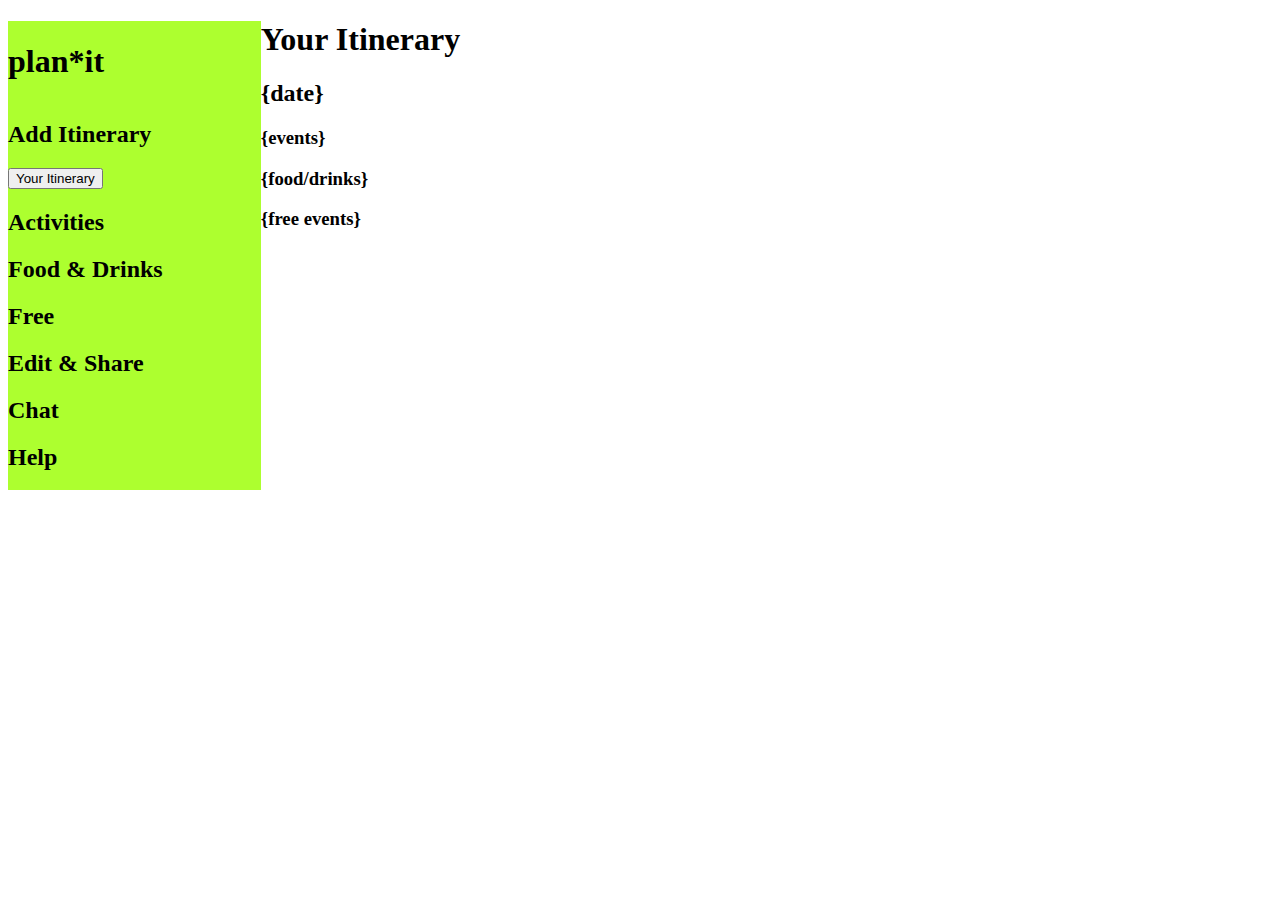
==== index.html @ b84fc0ec "update modal popup" ====
<!DOCTYPE html>
<html lang="en-US">
<head>

	<link rel="stylesheet" href="styles.css">
<script
 src="https://code.jquery.com/jquery-3.2.1.js"
 integrity="sha256-DZAnKJ/6XZ9si04Hgrsxu/8s717jcIzLy3oi35EouyE="
 crossorigin="anonymous"></script>
<!--	<script src="https://ajax.googleapis.com/ajax/libs/jquery/3.1.1/jquery.min.js"></script>-->
	<script type="text/javascript" src="main.js"></script>
</head>
<body>









		<header>
			<h1 class="header">plan*it</h1>
			<nav class="side-nav">
				<div class="left-side">
<!--					<h2 class="add"><a id="new-itinerary" href="#" class="button" >Add Itinerary</a></h2>-->

	<style>
/* The Modal (background) */
.modal {
    display: none; /* Hidden by default */
    position: fixed; /* Stay in place */
    z-index: 1; /* Sit on top */
    padding-top: 100px; /* Location of the box */
    left: 0;
    top: 0;
    width: 100%; /* Full width */
    height: 100%; /* Full height */
    overflow: auto; /* Enable scroll if needed */
    background-color: rgb(0,0,0); /* Fallback color */
    background-color: rgba(0,0,0,0.4); /* Black w/ opacity */
}

/* Modal Content */
.modal-content {
    background-color: #fefefe;
    margin: auto;
    padding: 20px;
    border: 1px solid #888;
    width: 80%;
}

/* The Close Button */
.close {
    color: #aaaaaa;
    float: right;
    font-size: 28px;
    font-weight: bold;
}

.close:hover,
.close:focus {
    color: #000;
    text-decoration: none;
    cursor: pointer;
}
</style>
</head>
<body>
<!--  <input placeholder="City, Zip Code, State" </input><a class="button">Enter </a>-->
<h2>Add Itinerary</h2>

<!-- Trigger/Open The Modal -->
<button id="myBtn">Your Itinerary</button>

<!-- The Modal -->
<div id="myModal" class="modal">

  <!-- Modal content -->
  <div class="modal-content">
    <span class="close">&times;</span>
    <p>Your Events Go Here in the Modal..</p>
  </div>

</div>

<script>
// Get the modal
var modal = document.getElementById('myModal');

// Get the button that opens the modal
var btn = document.getElementById("myBtn");

// Get the <span> element that closes the modal
var span = document.getElementsByClassName("close")[0];

// When the user clicks the button, open the modal
btn.onclick = function() {
    modal.style.display = "block";
}

// When the user clicks on <span> (x), close the modal
span.onclick = function() {
    modal.style.display = "none";
}

// When the user clicks anywhere outside of the modal, close it
window.onclick = function(event) {
    if (event.target == modal) {
        modal.style.display = "none";
    }
}
</script>





				</div>
				<div class="left-side">
					<h2 class="activities">Activities</h2>
				</div>
				<div class="left-side">
					<h2 class="food">Food & Drinks</h2>
				</div>
				<div class="left-side">
					<h2 class="free">Free</h2>
				</div>
				<div class="left-side">
					<h2 class="edit">Edit & Share</h2>
				</div>
				<div class="left-side">
					<h2 class="chat">Chat</h2>
				</div>
				<div class="left-side">
					<h2 class="help">Help</h2>
				</div>
			</nav>
		</header>
 <main>

    <div id="agenda">
		<h1> Your Itinerary</h1>





		<h2> {date}</h2>
		<h3> {events}</h3>
		<h3> {food/drinks}</h3>
		<h3> {free events}</h3>
	 </div>
  </main>
<footer></footer>













</body>
</html>
---- styles.css ----
/*
main {
  background-color: mediumpurple;
	width: 80%;
	display: flex;
	align-items: center;
	justify-content: center;
	margin: 0 auto;
	padding:0;
	color: white;
	font-family: sans-serif;
	text-align: left;



  
}
*/


header {
	width: 20%;
	float: left;
	position: relative;
	display: flex;
	flex-flow: column wrap;
	background-color:greenyellow;

}


.button {
background-color: aqua;
	padding: .5em;
	border: solid 2px #000;
	border-radius: 15px;
	box-shadow: 0 1px 4px rgba(0, 0, 0, .6);
	text-decoration: none;
	color: darkslategrey;


}

.button:hover {
	cursor: pointer;
	color: green;
	background-color: yellow;

}




/*this is the modal styles


/* The Modal (background) */
.modal {
    display: none; /* Hidden by default */
    position: fixed; /* Stay in place */
    z-index: 1; /* Sit on top */
    padding-top: 100px; /* Location of the box */
    left: 0;
    top: 0;
    width: 100%; /* Full width */
    height: 100%; /* Full height */
    overflow: auto; /* Enable scroll if needed */
    background-color: rgb(0,0,0); /* Fallback color */
    background-color: rgba(0,0,0,0.4); /* Black w/ opacity */
}

/* Modal Content */
.modal-content {
    background-color: #fefefe;
    margin: auto;
    padding: 20px;
    border: 1px solid #888;
    width: 80%;
}

/* The Close Button */
.close {
    color: #aaaaaa;
    float: right;
    font-size: 28px;
    font-weight: bold;
}

.close:hover,
.close:focus {
    color: #000;
    text-decoration: none;
    cursor: pointer;
}
*/
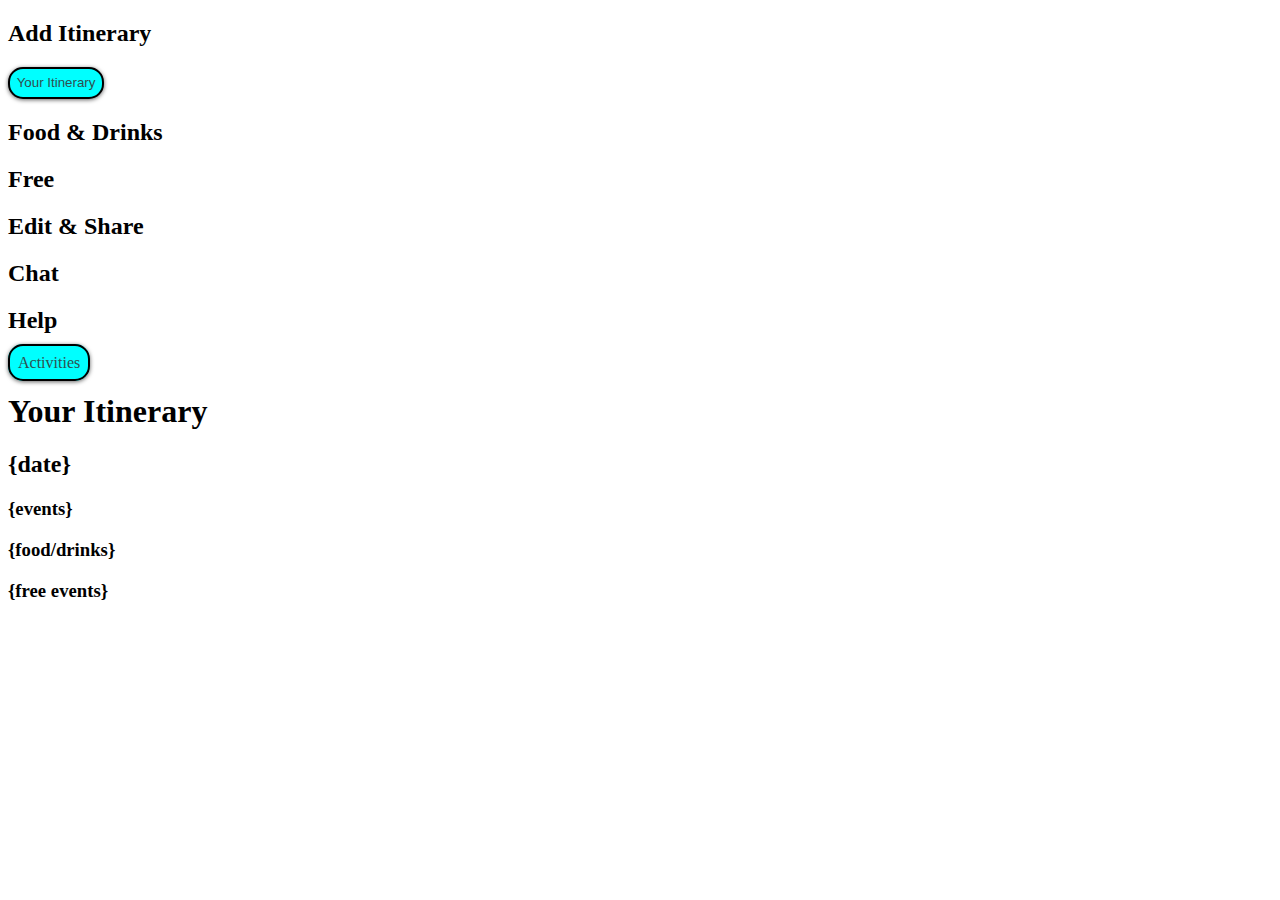
==== commit 852f8cef: "jquery works, api not pulling" ====
--- a/index.html
+++ b/index.html
@@ -3,14 +3,8 @@
 <head>
 
 	<link rel="stylesheet" href="styles.css">
-<script
- src="https://code.jquery.com/jquery-3.2.1.js"
- integrity="sha256-DZAnKJ/6XZ9si04Hgrsxu/8s717jcIzLy3oi35EouyE="
- crossorigin="anonymous"></script>
+
 <!--	<script src="https://ajax.googleapis.com/ajax/libs/jquery/3.1.1/jquery.min.js"></script>-->
-	<script type="text/javascript" src="main.js"></script>
-</head>
-<body>
 
 
 
@@ -20,59 +14,24 @@
 
 
 
+
+
+
+<!--
 		<header>
 			<h1 class="header">plan*it</h1>
 			<nav class="side-nav">
 				<div class="left-side">
+-->
 <!--					<h2 class="add"><a id="new-itinerary" href="#" class="button" >Add Itinerary</a></h2>-->
 
-	<style>
-/* The Modal (background) */
-.modal {
-    display: none; /* Hidden by default */
-    position: fixed; /* Stay in place */
-    z-index: 1; /* Sit on top */
-    padding-top: 100px; /* Location of the box */
-    left: 0;
-    top: 0;
-    width: 100%; /* Full width */
-    height: 100%; /* Full height */
-    overflow: auto; /* Enable scroll if needed */
-    background-color: rgb(0,0,0); /* Fallback color */
-    background-color: rgba(0,0,0,0.4); /* Black w/ opacity */
-}
-
-/* Modal Content */
-.modal-content {
-    background-color: #fefefe;
-    margin: auto;
-    padding: 20px;
-    border: 1px solid #888;
-    width: 80%;
-}
-
-/* The Close Button */
-.close {
-    color: #aaaaaa;
-    float: right;
-    font-size: 28px;
-    font-weight: bold;
-}
-
-.close:hover,
-.close:focus {
-    color: #000;
-    text-decoration: none;
-    cursor: pointer;
-}
-</style>
 </head>
 <body>
 <!--  <input placeholder="City, Zip Code, State" </input><a class="button">Enter </a>-->
 <h2>Add Itinerary</h2>
 
 <!-- Trigger/Open The Modal -->
-<button id="myBtn">Your Itinerary</button>
+<button id="myBtn" class="button">Your Itinerary</button>
 
 <!-- The Modal -->
 <div id="myModal" class="modal">
@@ -80,10 +39,57 @@
   <!-- Modal content -->
   <div class="modal-content">
     <span class="close">&times;</span>
-    <p>Your Events Go Here in the Modal..</p>
+    <p id="events">Your Events Go Here in the Modal..</p>
   </div>
 
 </div>
+
+				</div>
+
+				<div class="left-side">
+					<h2 class="food">Food & Drinks</h2>
+				</div>
+				<div class="left-side">
+					<h2 class="free">Free</h2>
+				</div>
+				<div class="left-side">
+					<h2 class="edit">Edit & Share</h2>
+				</div>
+				<div class="left-side">
+					<h2 class="chat">Chat</h2>
+				</div>
+				<div class="left-side">
+					<h2 class="help">Help</h2>
+				</div>
+				<div class="left-side">
+					<a id="activities" class="button">Activities</a>
+				</div>
+
+
+
+			</nav>
+		</header>
+ <main>
+
+    <div id="agenda">
+		<h1> Your Itinerary</h1>
+
+
+
+
+
+		<h2> {date}</h2>
+		<h3> {events}</h3>
+		<h3> {food/drinks}</h3>
+		<h3> {free events}</h3>
+	 </div>
+  </main>
+<footer></footer>
+
+
+
+<!--
+
 
 <script>
 // Get the modal
@@ -112,59 +118,21 @@
     }
 }
 </script>
-
-
-
-
-
-				</div>
-				<div class="left-side">
-					<h2 class="activities">Activities</h2>
-				</div>
-				<div class="left-side">
-					<h2 class="food">Food & Drinks</h2>
-				</div>
-				<div class="left-side">
-					<h2 class="free">Free</h2>
-				</div>
-				<div class="left-side">
-					<h2 class="edit">Edit & Share</h2>
-				</div>
-				<div class="left-side">
-					<h2 class="chat">Chat</h2>
-				</div>
-				<div class="left-side">
-					<h2 class="help">Help</h2>
-				</div>
-			</nav>
-		</header>
- <main>
-
-    <div id="agenda">
-		<h1> Your Itinerary</h1>
-
-
-
-
-
-		<h2> {date}</h2>
-		<h3> {events}</h3>
-		<h3> {food/drinks}</h3>
-		<h3> {free events}</h3>
-	 </div>
-  </main>
-<footer></footer>
+-->
 
 
 
 
 
 
+<script
+ src="https://code.jquery.com/jquery-3.2.1.js"
+ integrity="sha256-DZAnKJ/6XZ9si04Hgrsxu/8s717jcIzLy3oi35EouyE="
+ crossorigin="anonymous"></script>
 
 
 
-
-
+	<script type="text/javascript" src="main.js"></script>
 
 
 </body>
--- a/styles.css
+++ b/styles.css
@@ -92,4 +92,47 @@
     text-decoration: none;
     cursor: pointer;
 }
-*/
+
+
+
+
+
+
+/* The Modal (background) */
+.modal {
+    display: none; /* Hidden by default */
+    position: fixed; /* Stay in place */
+    z-index: 1; /* Sit on top */
+    padding-top: 100px; /* Location of the box */
+    left: 0;
+    top: 0;
+    width: 100%; /* Full width */
+    height: 100%; /* Full height */
+    overflow: auto; /* Enable scroll if needed */
+    background-color: rgb(0,0,0); /* Fallback color */
+    background-color: rgba(0,0,0,0.4); /* Black w/ opacity */
+}
+
+/* Modal Content */
+.modal-content {
+    background-color: #fefefe;
+    margin: auto;
+    padding: 20px;
+    border: 1px solid #888;
+    width: 80%;
+}
+
+/* The Close Button */
+.close {
+    color: #aaaaaa;
+    float: right;
+    font-size: 28px;
+    font-weight: bold;
+}
+
+.close:hover,
+.close:focus {
+    color: #000;
+    text-decoration: none;
+    cursor: pointer;
+}
